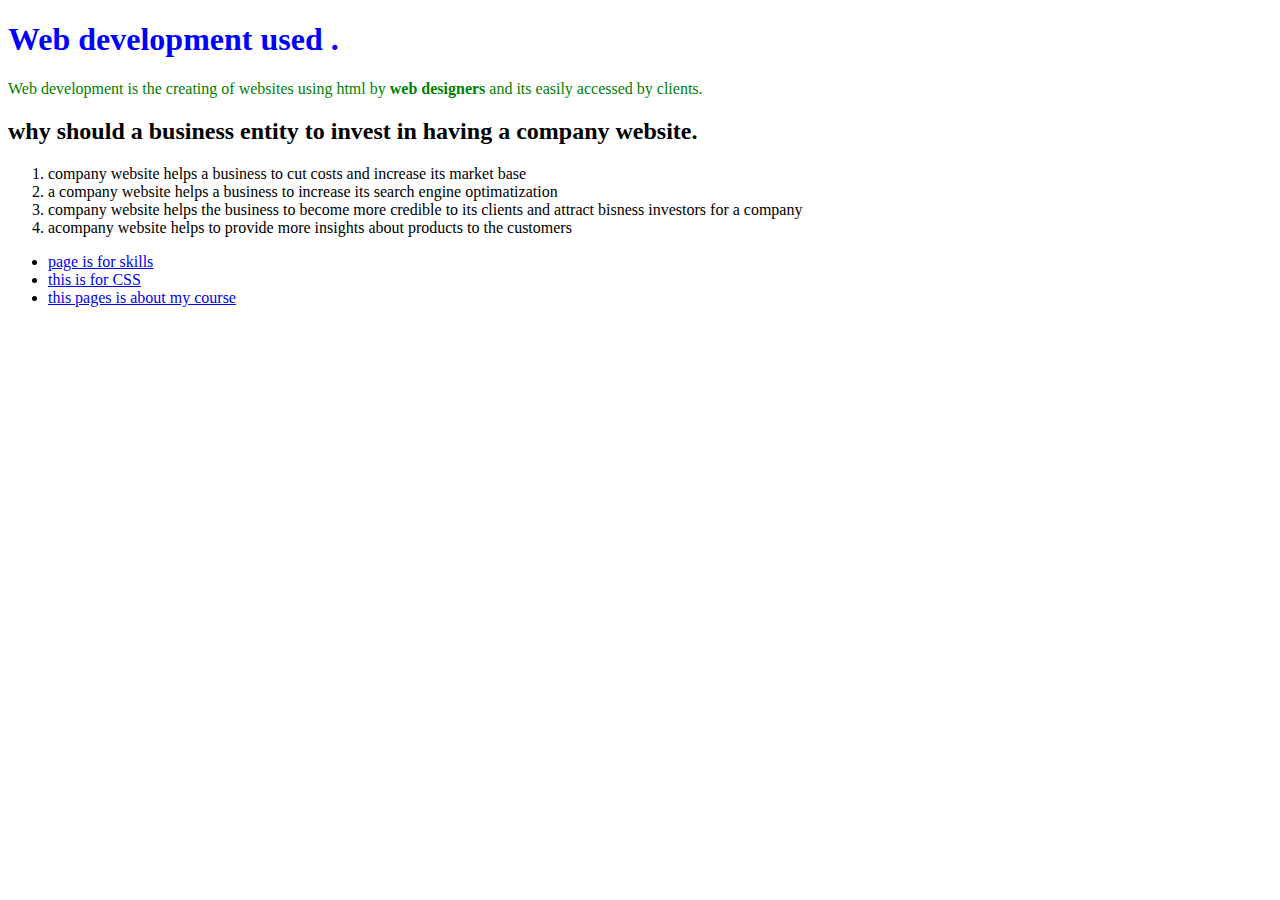
==== index.html @ feb1cc2b "Initial commit" ====
<!DOCTYPE html>
<html lang="en">
<head>
  <meta charset="UTF-8">
  <meta http-equiv="X-UA-Compatible" content="IE=edge">
  <meta name="viewport" content="width=device-width, initial-scale=1.0">
  <title>web development</title>
</head>
<body>
  <h1  style="color:blue;">Web development  used </strong>.</h1>

  <p style="color: green;"> Web development  is the  creating of  websites  using html by <strong> web designers </strong>  and its easily accessed by clients.</p> 
  <h2> why should  a business entity to invest in having a company website.</h2>
  <ol>
    <li> company website  helps a business  to  cut  costs and increase its market base </li>
    <li> a company website helps a  business to increase its search engine optimatization</li>
    <li> company website helps  the  business to become more  credible  to its  clients  and attract bisness investors  for  a company</li>
    <li> acompany website  helps to provide more insights about products  to the customers </li>
  </ol>
  <ul>
    <li><a href="skills.html"> page is  for skills </a></li>
    <li><a href="page for css.html">  this is for CSS</a></li>
    <li><a href="course.html"> this pages is about my  course </a></li>
    
  </ul>
</body>
</html>
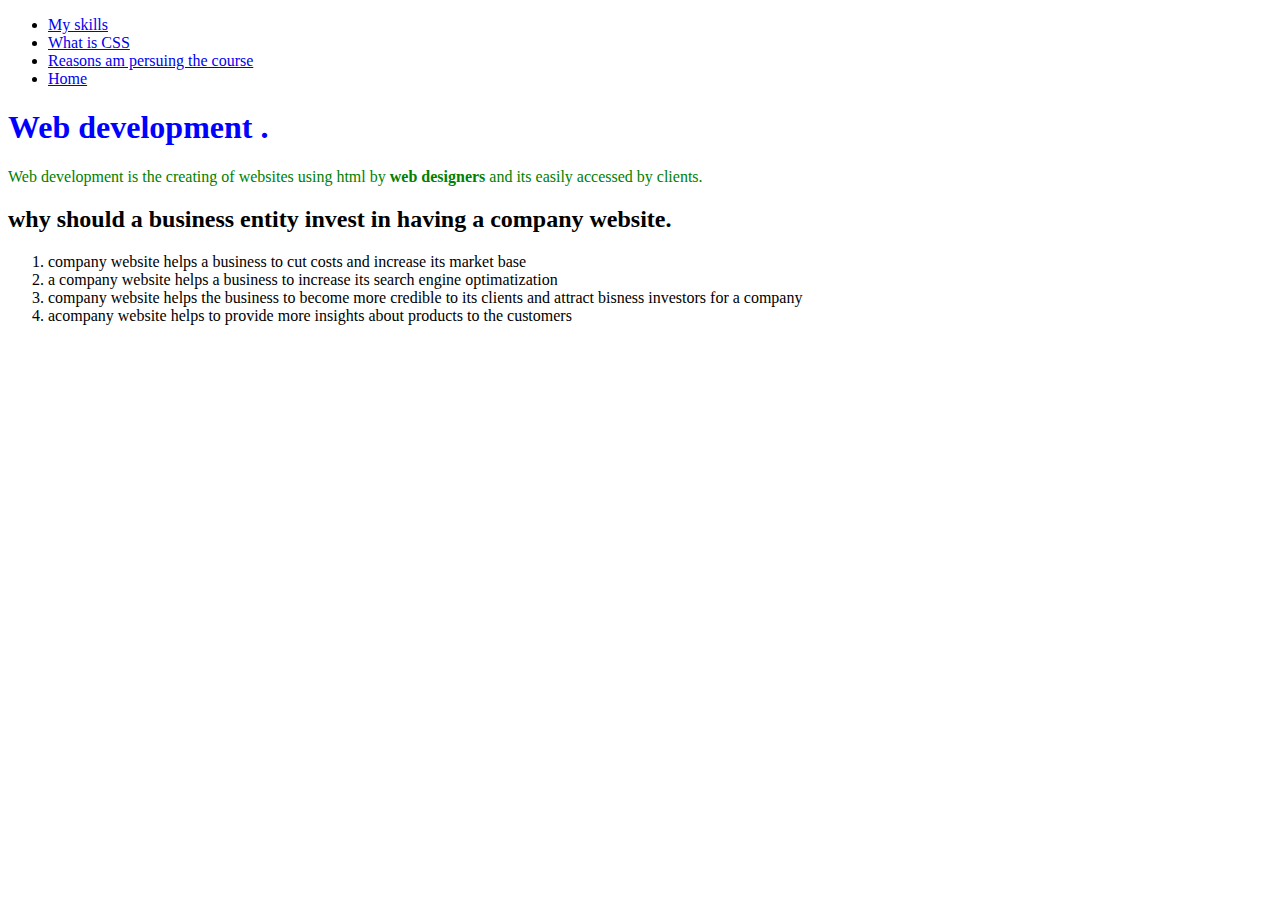
==== commit cf40dca0: "changes" ====
--- a/index.html
+++ b/index.html
@@ -8,21 +8,24 @@
   <title>web development</title>
 </head>
 <body>
-  <h1  style="color:blue;">Web development  used </strong>.</h1>
+  <ul>
+    <li><a href="skills.html">My skills </a></li>
+    <li><a href="css page.html">What is CSS</a></li>
+    <li><a href="course.html"> Reasons am persuing the course </a></li>
+    <li><a href="index.html"> Home </a></li>
+    
+    
+  </ul>
+  <h1  style="color:blue;">Web development </strong>.</h1>
 
   <p style="color: green;"> Web development  is the  creating of  websites  using html by <strong> web designers </strong>  and its easily accessed by clients.</p> 
-  <h2> why should  a business entity to invest in having a company website.</h2>
+  <h2> why should  a business entity invest in having a company website.</h2>
   <ol>
     <li> company website  helps a business  to  cut  costs and increase its market base </li>
     <li> a company website helps a  business to increase its search engine optimatization</li>
     <li> company website helps  the  business to become more  credible  to its  clients  and attract bisness investors  for  a company</li>
     <li> acompany website  helps to provide more insights about products  to the customers </li>
   </ol>
-  <ul>
-    <li><a href="skills.html"> page is  for skills </a></li>
-    <li><a href="page for css.html">  this is for CSS</a></li>
-    <li><a href="course.html"> this pages is about my  course </a></li>
-    
-  </ul>
+  
 </body>
 </html>